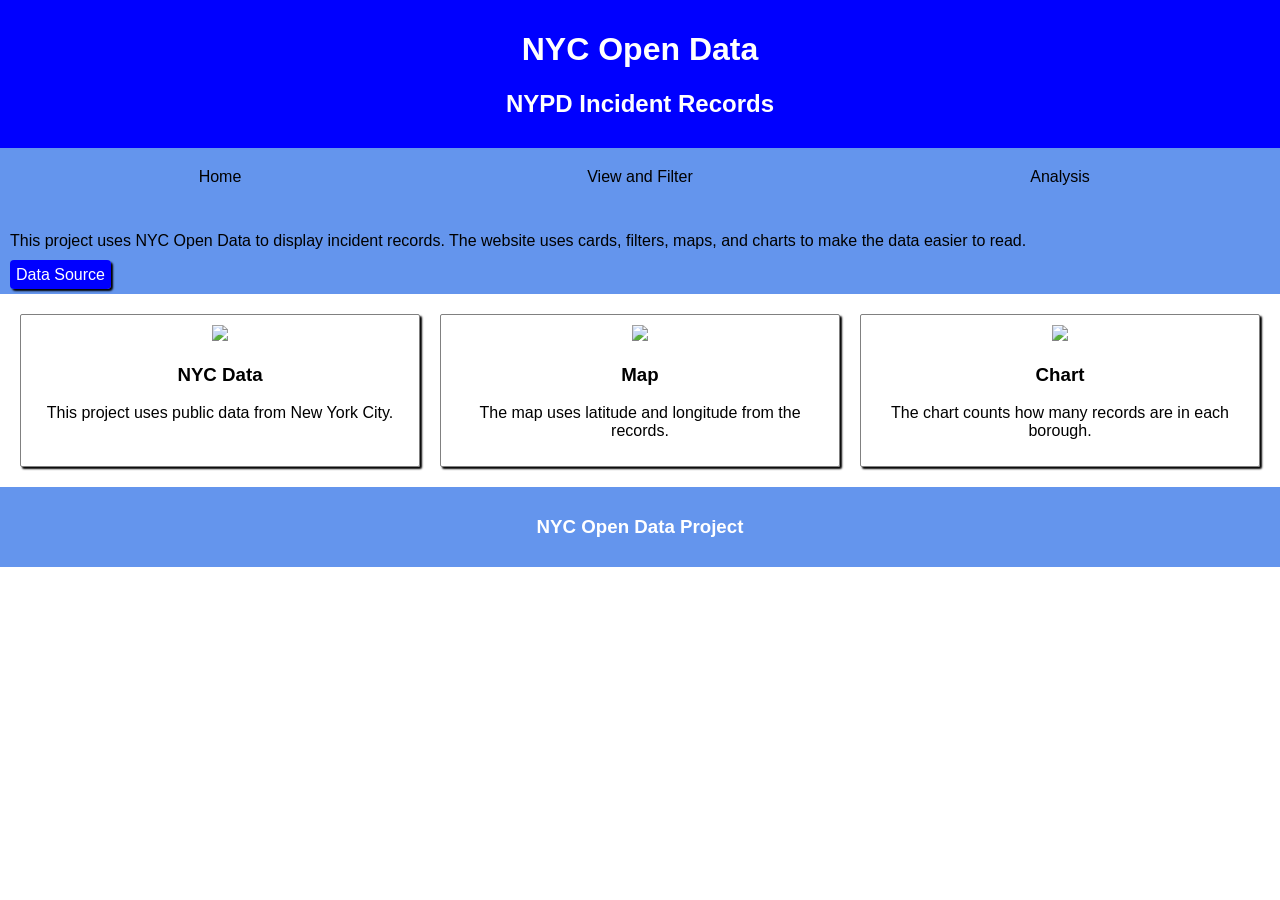
==== OPEN/index.html @ 1a5d5c69 "l" ====
<!DOCTYPE html>
<html>
  <head>
    <meta charset="utf-8">
    <meta name="viewport" content="width=device-width">
    <title>NYC Open Data Project</title>
    <link href="./style.css" rel="stylesheet" type="text/css" />
  </head>

  <body>
    <div id="banner" class="container center">
      <div style="text-align:center">
          <h1>NYC Open Data</h1>
          <h2>NYPD Incident Records</h2>
      </div>
    </div>

    <nav class="container">
      <a href="./index.html">Home</a>
      <a href="./filter.html">View and Filter</a>
      <a href="./analysis.html">Analysis</a>
    </nav>

    <div class="container subbanner">
      <div>
        <p>
          This project uses NYC Open Data to display incident records.
          The website uses cards, filters, maps, and charts to make the data easier to read.
        </p>
        <a class="button" href="https://data.cityofnewyork.us/resource/5ucz-vwe8.json" target="_blank"> Data Source </a>
      </div>
    </div>

    <div class="container">
      <div class="card">
        <img src="https://upload.wikimedia.org/wikipedia/commons/4/47/New_york_times_square-terabass.jpg">
        <h3>NYC Data</h3>
        <p>This project uses public data from New York City.</p>
      </div>

      <div class="card">
        <img src="https://upload.wikimedia.org/wikipedia/commons/8/88/Map_marker.svg">
        <h3>Map</h3>
        <p>The map uses latitude and longitude from the records.</p>
      </div>

      <div class="card">
        <img src="https://upload.wikimedia.org/wikipedia/commons/3/3b/Bar_chart_4.svg">
        <h3>Chart</h3>
        <p>The chart counts how many records are in each borough.</p>
      </div>
    </div>

    <div id="footer" class="container center">
      <h3>NYC Open Data Project</h3>
    </div>  
  </body>
</html>
---- OPEN/style.css ----
html,body{
  margin:0 auto;
  font-family:Arial;
}
.container{
  display:flex;
  padding:10px;
  flex-wrap:wrap;
}
.center{
  justify-content:center;
  align-items:center;
}

nav{
  background-color:cornflowerblue;
}
nav a{
  color:black;
  padding:10px;
  flex:1;
  text-decoration:none;
  text-align:center;
}
nav a:hover{
  color:white;
}
.subbanner{
  background-color:cornflowerblue;
}
#banner{
  background-color:blue;
  color:white;
}
#footer{
  background-color:cornflowerblue;
  color:white;
  left: 0;
  right: 0;
  bottom:0px;
}
 
.card{
  flex:1;
  margin:10px;
  padding:10px;
  border:1px solid gray;
  text-align:center;
  box-shadow:2px 2px 2px black;
  border-radius:2px;
}

.highlight{
  font-style:italic;
  color:blue;
}
.heading{
  font-weight:bold;
}
.button{
  text-decoration:none;
  background-color:blue;
  color:white;
  border-radius:4px;
  padding:6px;
  box-shadow:2px 2px 2px black;
  cursor:pointer;
}
.button:hover{
  background-color:cornflowerblue;
}
#leftPanel{
  flex:1;
}
#rightPanel{
  flex:2;
}
.fitted{
  max-width:200px;
  min-width:200px;
}
.card img{
  height:100px;
  max-width:200px;
  object-fit:cover;
}
#output{
  display:flex;
  flex-wrap:wrap;
}
#map{
  flex:1;
  width:90%;
  height:calc(100vh - 300px);
  border-radius:10px;
  box-shadow:2px 2px 2px black;
}
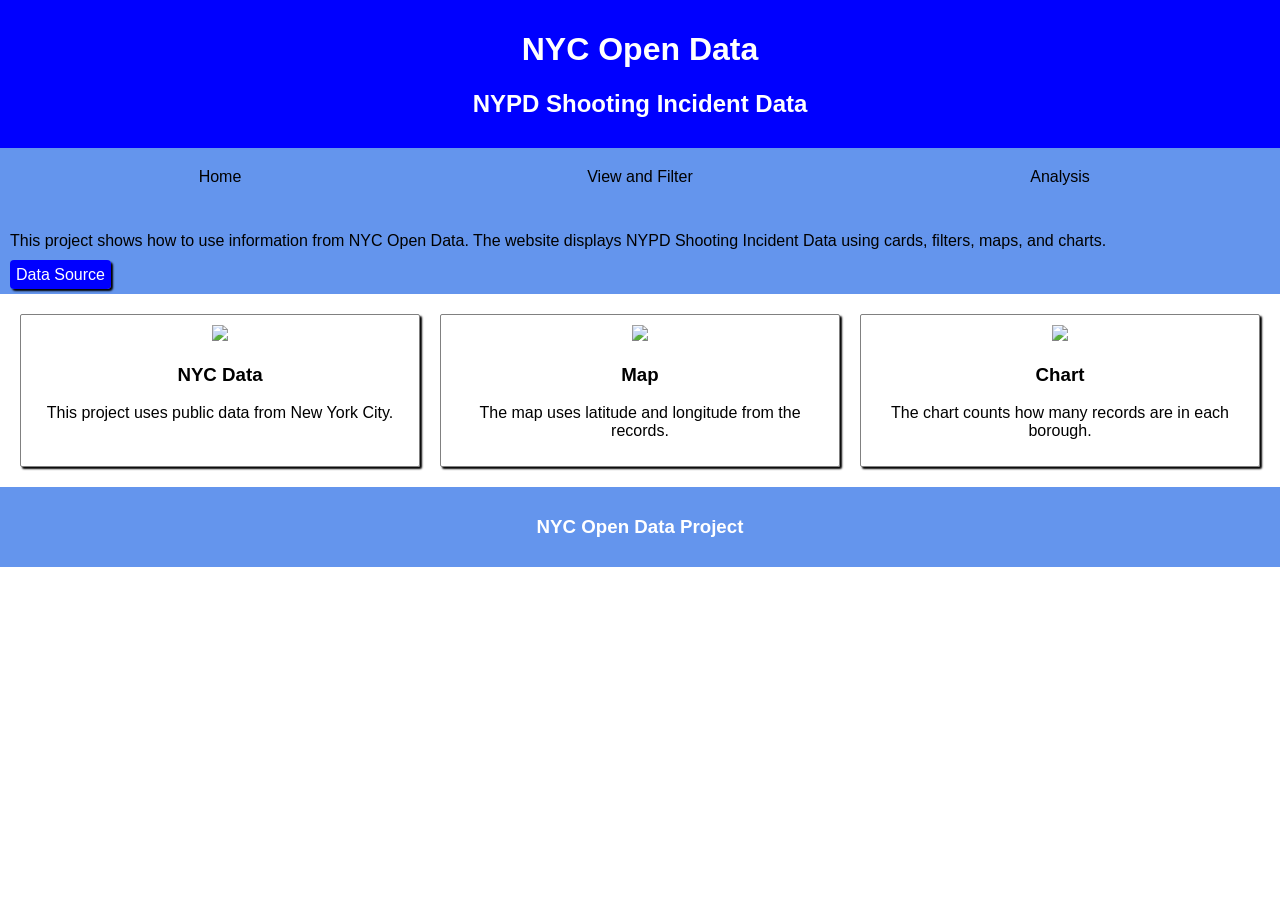
==== commit 1f7d300c: "FINALLY DONE" ====
--- a/OPEN/index.html
+++ b/OPEN/index.html
@@ -4,48 +4,45 @@
     <meta charset="utf-8">
     <meta name="viewport" content="width=device-width">
     <title>NYC Open Data Project</title>
-    <link href="./style.css" rel="stylesheet" type="text/css" />
+    <link href="style.css" rel="stylesheet" type="text/css" />
   </head>
 
   <body>
     <div id="banner" class="container center">
       <div style="text-align:center">
           <h1>NYC Open Data</h1>
-          <h2>NYPD Incident Records</h2>
+          <h2>NYPD Shooting Incident Data</h2>
       </div>
     </div>
 
     <nav class="container">
-      <a href="./index.html">Home</a>
-      <a href="./filter.html">View and Filter</a>
-      <a href="./analysis.html">Analysis</a>
+      <a href="index.html">Home</a>
+      <a href="filter.html">View and Filter</a>
+      <a href="analysis.html">Analysis</a>
     </nav>
 
     <div class="container subbanner">
       <div>
-        <p>
-          This project uses NYC Open Data to display incident records.
-          The website uses cards, filters, maps, and charts to make the data easier to read.
-        </p>
-        <a class="button" href="https://data.cityofnewyork.us/resource/5ucz-vwe8.json" target="_blank"> Data Source </a>
+        <p>This project shows how to use information from NYC Open Data. The website displays NYPD Shooting Incident Data using cards, filters, maps, and charts.</p>
+        <a class="button" href="https://data.cityofnewyork.us/Public-Safety/NYPD-Shooting-Incident-Data-Historic-/5ucz-vwe8" target="_blank">Data Source</a>
       </div>
     </div>
 
     <div class="container">
       <div class="card">
-        <img src="https://upload.wikimedia.org/wikipedia/commons/4/47/New_york_times_square-terabass.jpg">
+        <img src="https://images.unsplash.com/photo-1534430480872-3498386e7856?auto=format&fit=crop&w=600&q=80">
         <h3>NYC Data</h3>
         <p>This project uses public data from New York City.</p>
       </div>
 
       <div class="card">
-        <img src="https://upload.wikimedia.org/wikipedia/commons/8/88/Map_marker.svg">
+        <img src="https://images.unsplash.com/photo-1524661135-423995f22d0b?auto=format&fit=crop&w=600&q=80">
         <h3>Map</h3>
         <p>The map uses latitude and longitude from the records.</p>
       </div>
 
       <div class="card">
-        <img src="https://upload.wikimedia.org/wikipedia/commons/3/3b/Bar_chart_4.svg">
+        <img src="https://images.unsplash.com/photo-1551288049-bebda4e38f71?auto=format&fit=crop&w=600&q=80">
         <h3>Chart</h3>
         <p>The chart counts how many records are in each borough.</p>
       </div>
